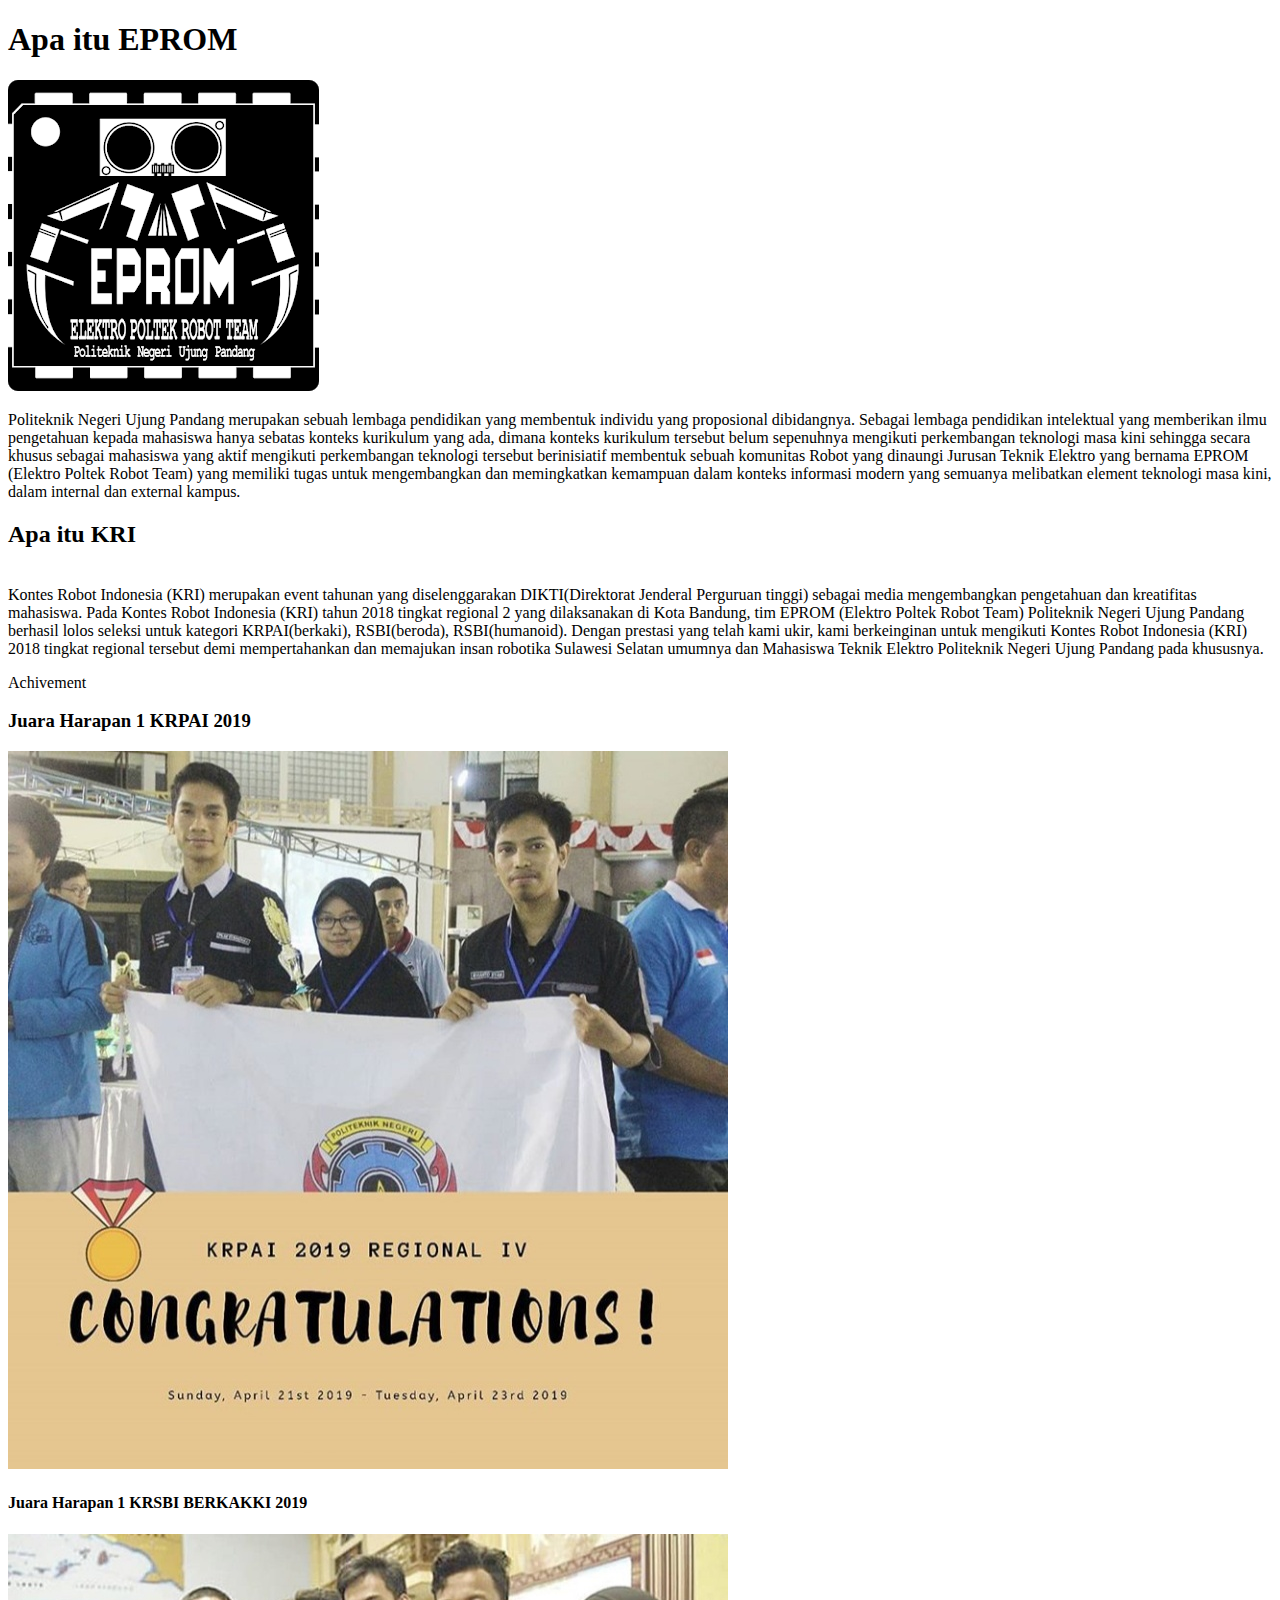
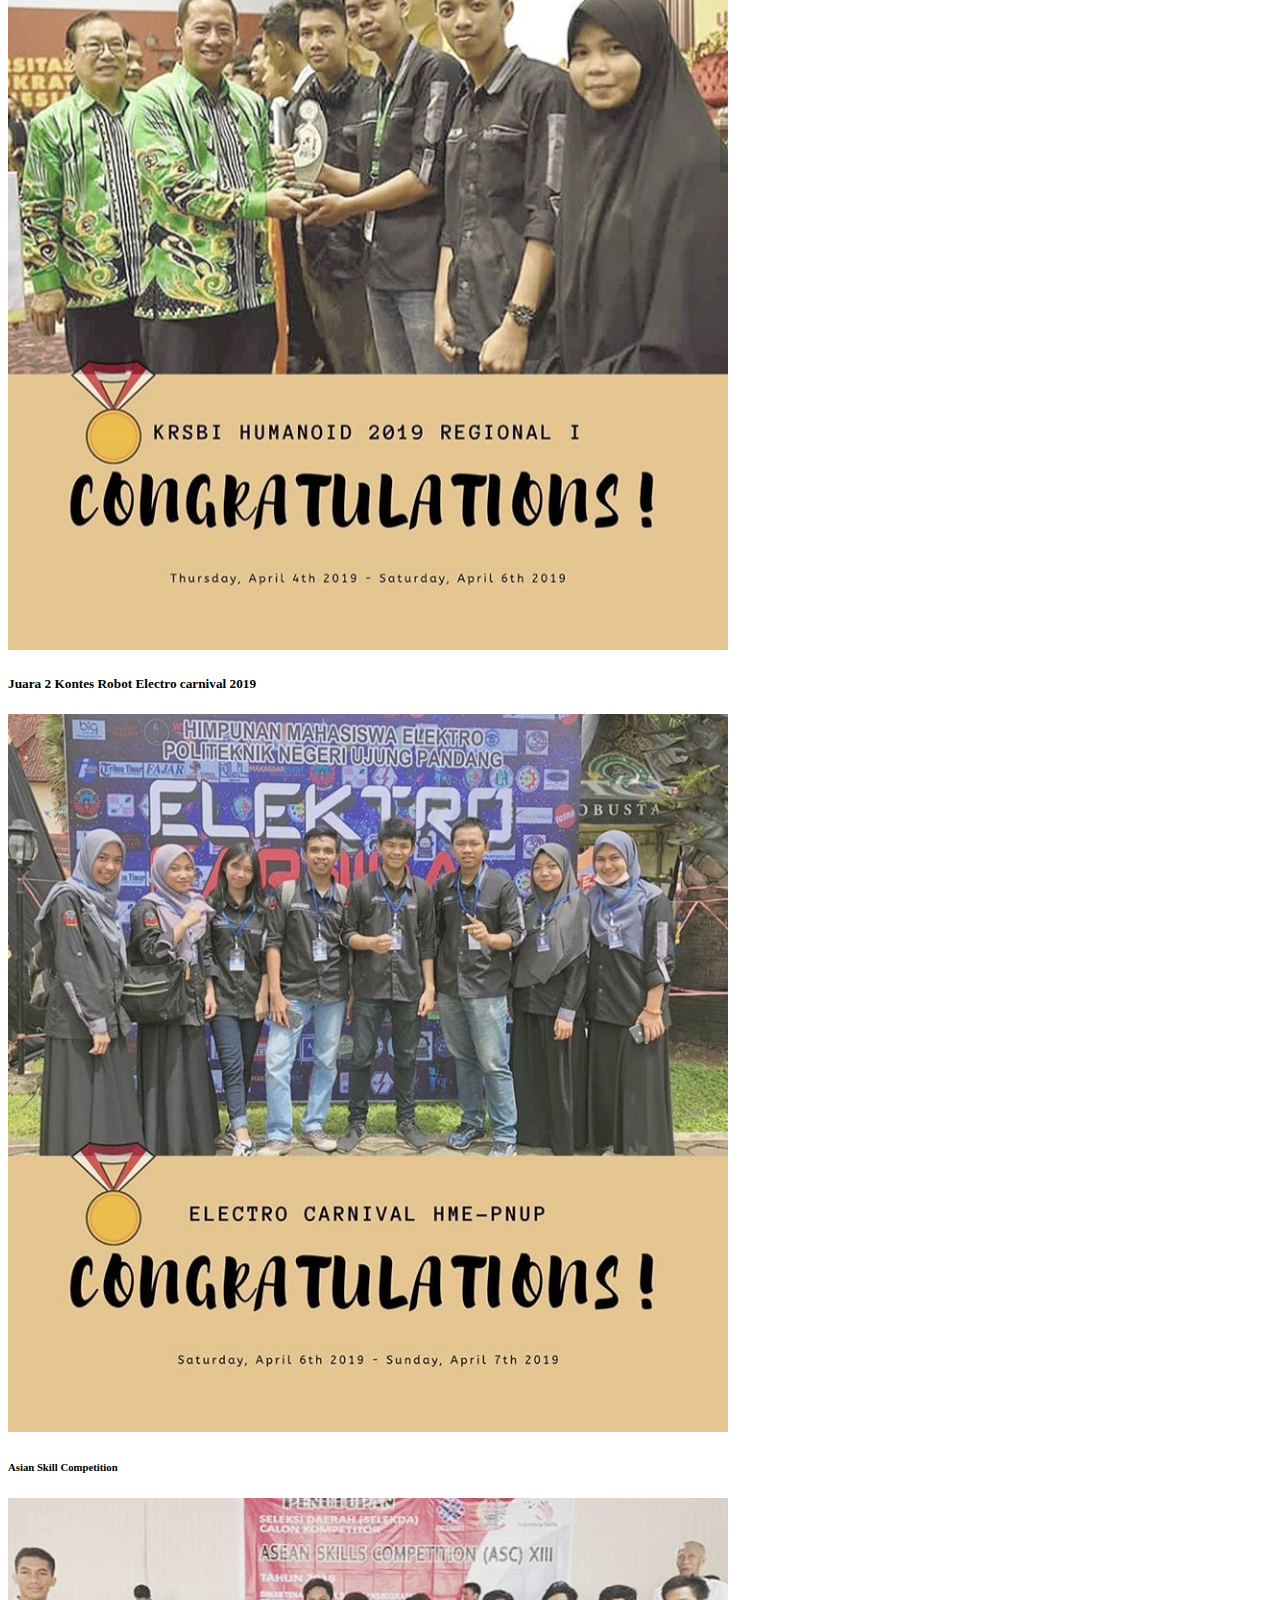
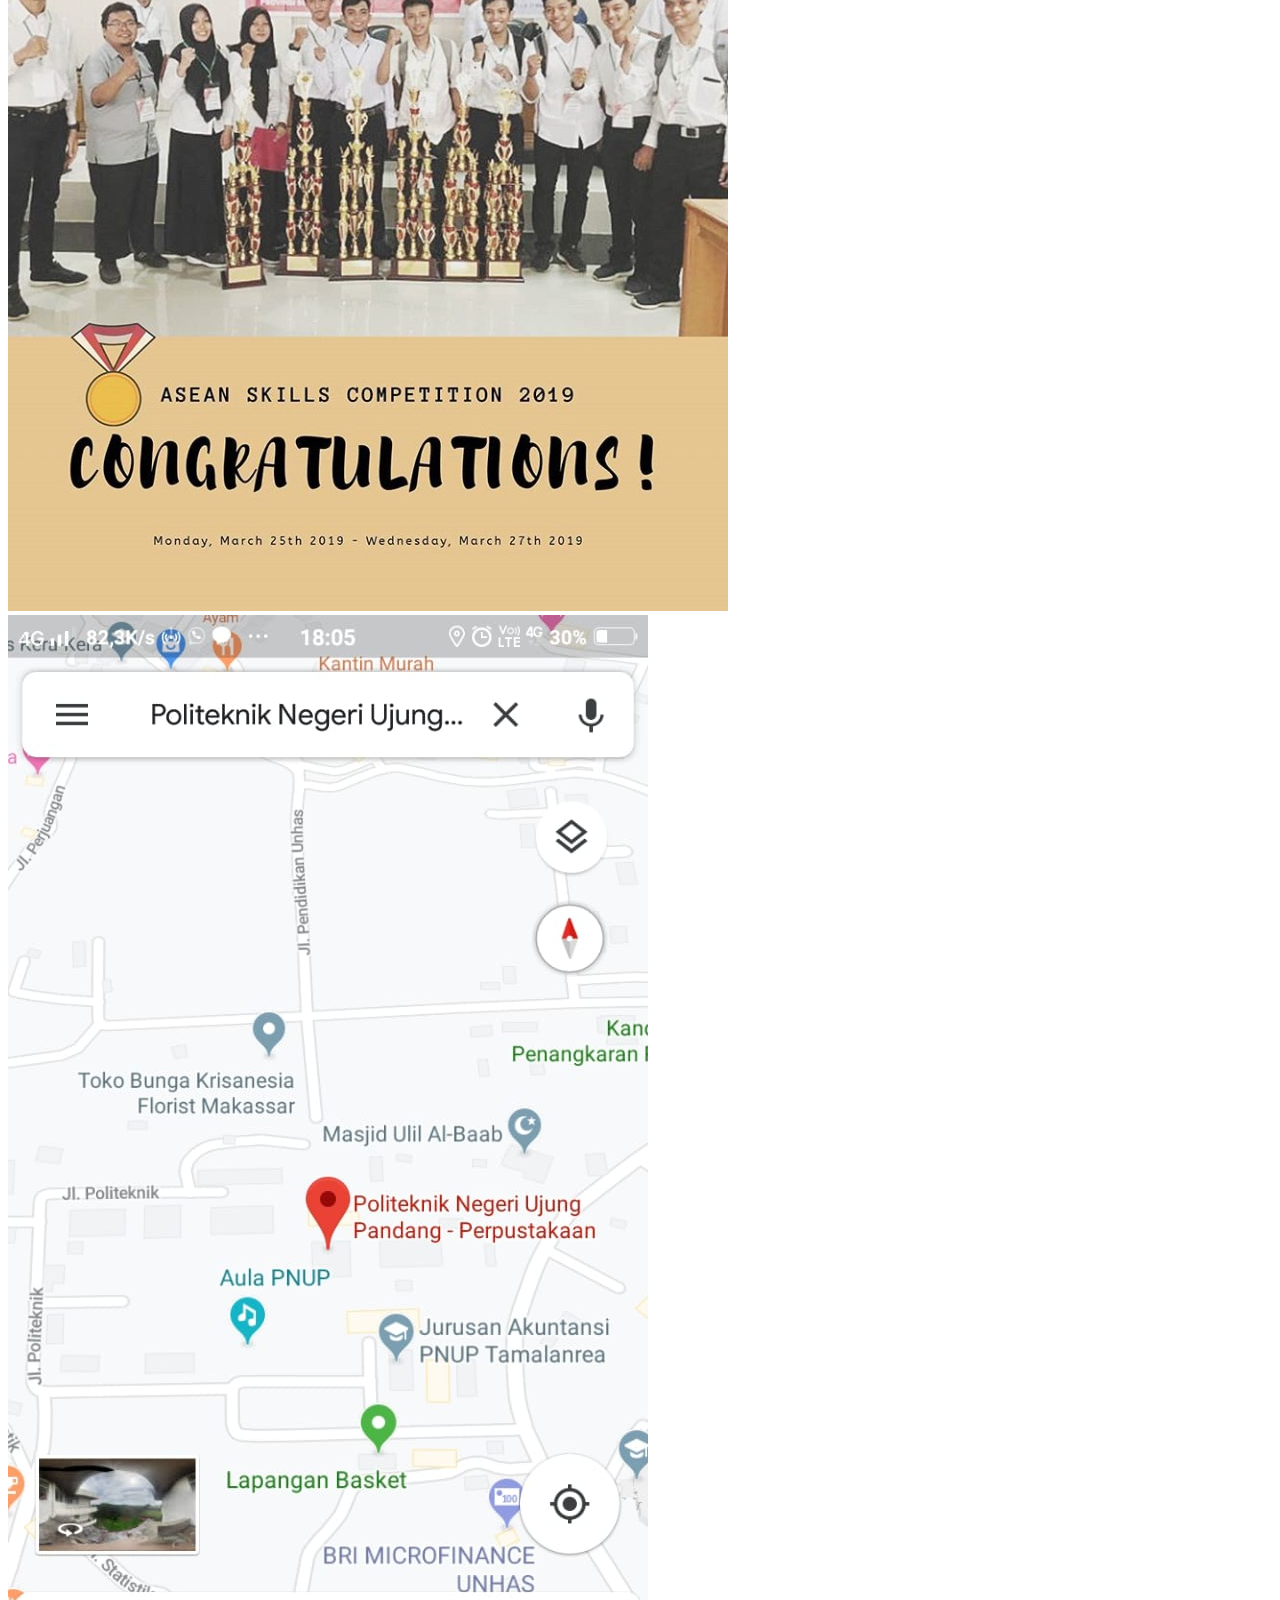
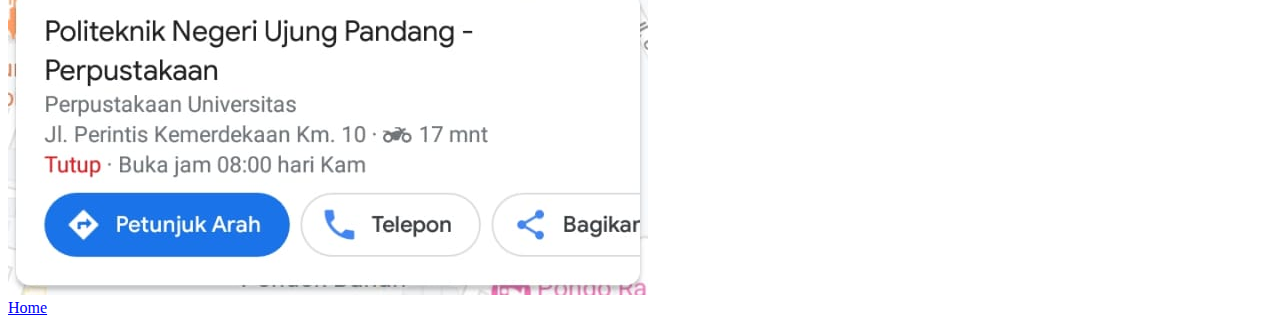
==== about.html @ f9010c4e "first commit" ====
<!DOCTYPE html>
<html>
<head>
	<title>about</title>
</head>
<body>
	<div>	
		<div id="wrap">
			<div id="header"></div>
			<div id="content">
				<div id="kiri">
					<h1>Apa itu EPROM</h1>
					<img src="eprom.png">
					<p>  Politeknik Negeri Ujung Pandang merupakan sebuah lembaga pendidikan yang membentuk individu yang proposional dibidangnya. Sebagai lembaga pendidikan intelektual yang memberikan ilmu pengetahuan kepada mahasiswa hanya sebatas konteks kurikulum yang ada, dimana konteks kurikulum tersebut belum sepenuhnya mengikuti perkembangan teknologi masa kini sehingga secara khusus sebagai mahasiswa yang aktif mengikuti perkembangan teknologi tersebut berinisiatif membentuk sebuah komunitas Robot yang dinaungi Jurusan Teknik Elektro yang bernama EPROM (Elektro Poltek Robot Team) yang memiliki tugas untuk mengembangkan dan memingkatkan kemampuan dalam konteks informasi modern yang semuanya melibatkan element teknologi masa kini, dalam internal dan external kampus.<br>
  				

  					<h2> Apa itu KRI</h2>
  					<br> Kontes Robot Indonesia (KRI) merupakan event tahunan yang diselenggarakan DIKTI(Direktorat Jenderal Perguruan tinggi) sebagai media mengembangkan pengetahuan dan kreatifitas mahasiswa. Pada Kontes Robot Indonesia (KRI) tahun 2018 tingkat regional 2 yang dilaksanakan di Kota Bandung, tim EPROM (Elektro Poltek Robot Team) Politeknik Negeri Ujung Pandang berhasil lolos seleksi untuk kategori KRPAI(berkaki), RSBI(beroda), RSBI(humanoid). Dengan prestasi yang telah kami ukir, kami berkeinginan untuk mengikuti Kontes Robot Indonesia (KRI) 2018 tingkat regional tersebut demi mempertahankan dan memajukan insan robotika Sulawesi Selatan umumnya dan Mahasiswa Teknik Elektro Politeknik Negeri Ujung Pandang pada khususnya.</p>
					<div id="Achivement">Achivement</div>
						
						<div> 
							  <h3>Juara Harapan 1 KRPAI 2019</h3>
							  <img src="krpai.jpeg">
						</div>

						<div>
							<h4>Juara Harapan 1 KRSBI BERKAKKI 2019</h4>
							<img src="humanoid.jpeg">
						</div>

						<div>
							 <h5> Juara 2 Kontes Robot Electro carnival 2019</h5>
							  <img src="elcar.jpeg">
						</div>

						<div>
							 <h6> Asian Skill Competition</h6>
							  <img src="asc.jpeg">
						</div>
				<div id="kanan">
					<img src="maps.jpeg">
				</div>
			</div>
		</div>
		<div id="footer">
			<li><a href="index.html">Home</li>
		</div>

	</div>	
</body>
</html>
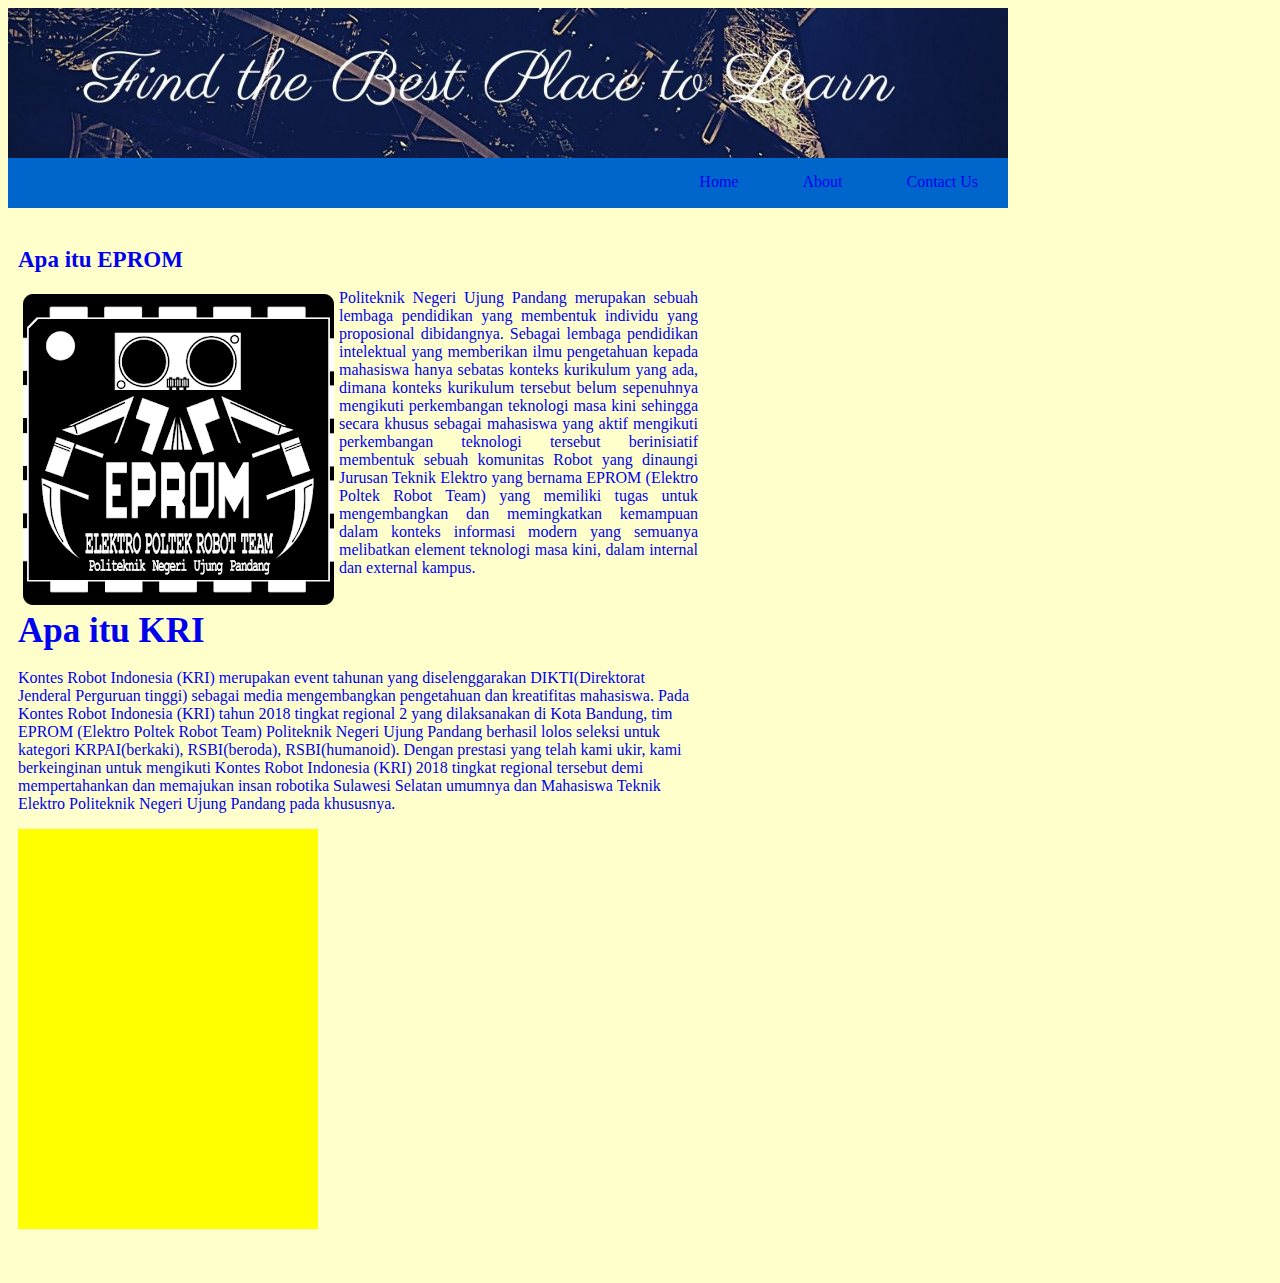
==== commit 6fe5fb3c: "second commit" ====
--- a/about.html
+++ b/about.html
@@ -2,48 +2,37 @@
 <html>
 <head>
 	<title>about</title>
+	<link rel="stylesheet" type="text/css" href="about.css">
 </head>
 <body>
 	<div>	
 		<div id="wrap">
 			<div id="header"></div>
+			<div id="menu">
+				<ul>
+					<li><a href="home.html">Home</li>
+					<li><a href="about.html">About</li>
+					<li><a href="contact_us.html">Contact Us</li>	
+				</ul>	
+			</div>
+			
 			<div id="content">
 				<div id="kiri">
+				
 					<h1>Apa itu EPROM</h1>
 					<img src="eprom.png">
 					<p>  Politeknik Negeri Ujung Pandang merupakan sebuah lembaga pendidikan yang membentuk individu yang proposional dibidangnya. Sebagai lembaga pendidikan intelektual yang memberikan ilmu pengetahuan kepada mahasiswa hanya sebatas konteks kurikulum yang ada, dimana konteks kurikulum tersebut belum sepenuhnya mengikuti perkembangan teknologi masa kini sehingga secara khusus sebagai mahasiswa yang aktif mengikuti perkembangan teknologi tersebut berinisiatif membentuk sebuah komunitas Robot yang dinaungi Jurusan Teknik Elektro yang bernama EPROM (Elektro Poltek Robot Team) yang memiliki tugas untuk mengembangkan dan memingkatkan kemampuan dalam konteks informasi modern yang semuanya melibatkan element teknologi masa kini, dalam internal dan external kampus.<br>
   				
 
-  					<h2> Apa itu KRI</h2>
+  					<br><h2> Apa itu KRI</h2>
   					<br> Kontes Robot Indonesia (KRI) merupakan event tahunan yang diselenggarakan DIKTI(Direktorat Jenderal Perguruan tinggi) sebagai media mengembangkan pengetahuan dan kreatifitas mahasiswa. Pada Kontes Robot Indonesia (KRI) tahun 2018 tingkat regional 2 yang dilaksanakan di Kota Bandung, tim EPROM (Elektro Poltek Robot Team) Politeknik Negeri Ujung Pandang berhasil lolos seleksi untuk kategori KRPAI(berkaki), RSBI(beroda), RSBI(humanoid). Dengan prestasi yang telah kami ukir, kami berkeinginan untuk mengikuti Kontes Robot Indonesia (KRI) 2018 tingkat regional tersebut demi mempertahankan dan memajukan insan robotika Sulawesi Selatan umumnya dan Mahasiswa Teknik Elektro Politeknik Negeri Ujung Pandang pada khususnya.</p>
-					<div id="Achivement">Achivement</div>
-						
-						<div> 
-							  <h3>Juara Harapan 1 KRPAI 2019</h3>
-							  <img src="krpai.jpeg">
-						</div>
+					
+					
+			<div id="kanan">
+					<iframe src="https://www.google.com/maps/embed?pb=!1m14!1m8!1m3!1d5104.066208008404!2d119.48322895381055!3d-5.128468256574109!3m2!1i1024!2i768!4f13.1!3m3!1m2!1s0x2dbefb7e273c233f%3A0x90e39df4acf2d2b6!2sPoliteknik%20Negeri%20Ujung%20Pandang%20-%20Perpustakaan!5e0!3m2!1sid!2sid!4v1575468647593!5m2!1sid!2sid" width="600" height="450" frameborder="0" style="border:0;" allowfullscreen=""></iframe>
+			</div>
 
-						<div>
-							<h4>Juara Harapan 1 KRSBI BERKAKKI 2019</h4>
-							<img src="humanoid.jpeg">
-						</div>
-
-						<div>
-							 <h5> Juara 2 Kontes Robot Electro carnival 2019</h5>
-							  <img src="elcar.jpeg">
-						</div>
-
-						<div>
-							 <h6> Asian Skill Competition</h6>
-							  <img src="asc.jpeg">
-						</div>
-				<div id="kanan">
-					<img src="maps.jpeg">
-				</div>
 			</div>
-		</div>
-		<div id="footer">
-			<li><a href="index.html">Home</li>
 		</div>
 
 	</div>	
--- a/about.css
+++ b/about.css
@@ -0,0 +1,124 @@
+body{
+	background-color: #FFFFCC
+}
+
+header {
+	width: 100%;
+	height: 70px;
+	background-color: #000000;
+}
+
+h1{
+	margin: 2;
+	font-size: 23px;
+}
+
+h2,h3,h4,h5,h6{
+
+	margin: 0;
+	font-size: 35px;
+
+}
+
+
+p{
+	margin-top: 0;
+	text-align: justify;
+}
+
+
+#wrap { 
+	background: #CCFFFF;
+	width: 1000px;
+	height: 150px;
+}
+
+#menu{
+	width: 1000px;
+	height: 50px;
+	background: #0066CC;	
+}
+
+
+#content {
+	width: 1000px;
+}
+
+#kiri{
+	width: 680px;
+	float: left;
+	padding: 10px;
+}
+
+#kiri img{
+	float: left;
+	margin: 5px;
+}
+
+#kanan{
+	width: 300px;
+	height: 400px;
+	background: yellow;
+	float: left;
+}
+
+#footer{
+	width: 1000px;
+	height: 50px;
+	background: #fff;
+}
+
+#header{
+	background-image: url("about.jpg");
+	height: 100%;
+	background-position: center;
+	background-repeat: no-repeat;
+	background-size: cover;
+}
+
+ul {
+	width: auto;
+	float: right;
+	margin-top: 0px;
+}
+
+
+li{
+	display: inline-block;
+	padding: 15px 30px;
+}
+
+a{
+	text-decoration: none;
+}
+
+
+#Achivement{
+	background-color: #ffff;
+	font-family: 'open Sans', sans-serif;
+	font-size: 8vw;
+}
+
+.btn{
+	display: block;
+	background: #9b59b6;
+	padding: 14px 0;
+	color: white;
+	text-transform: uppercase;
+	cursor: pointer;
+	margin-top: 8px;
+	width: 100%;
+}
+
+.btn:hover{
+	background-color: #27ae60;
+}
+
+@media screen and (max-width: 880pc){
+	.contact-box{
+		grid-template-columns: 1fr;
+	}
+	.left{
+		height: 200px;
+	}
+}	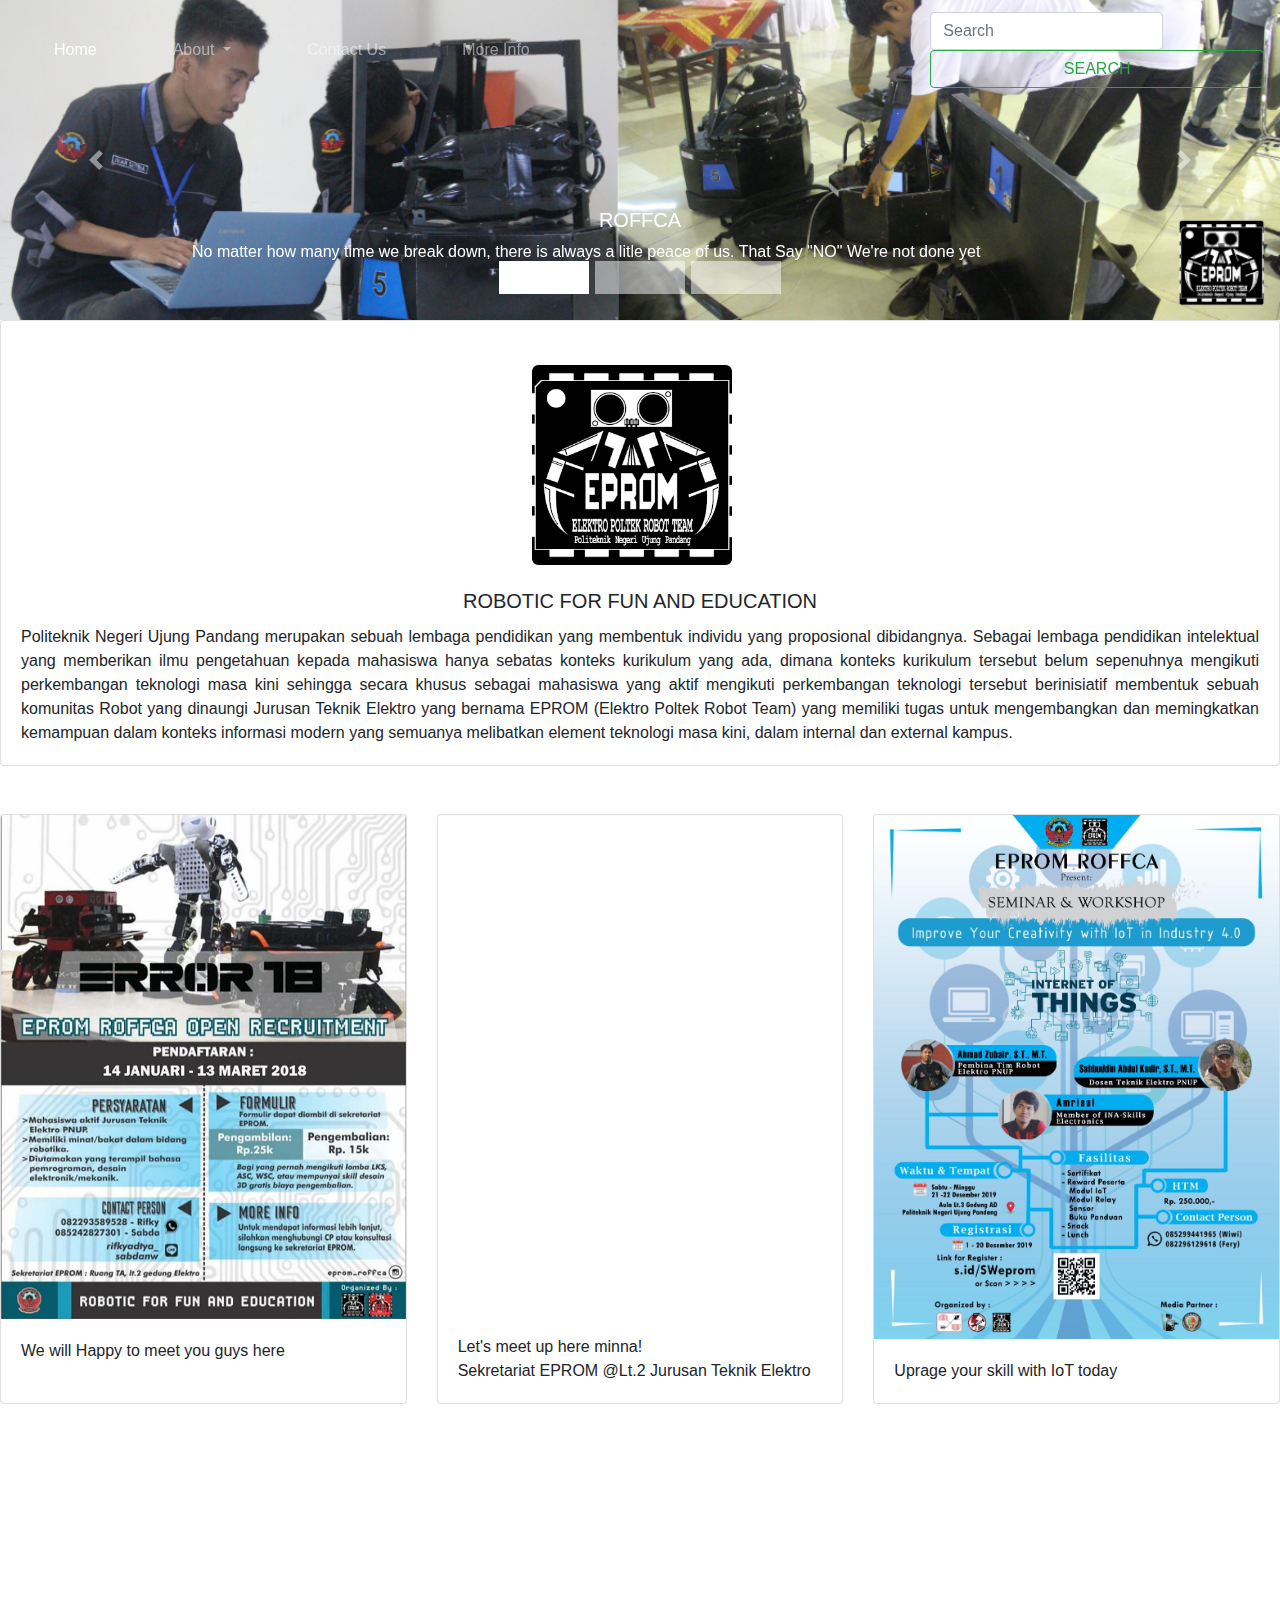
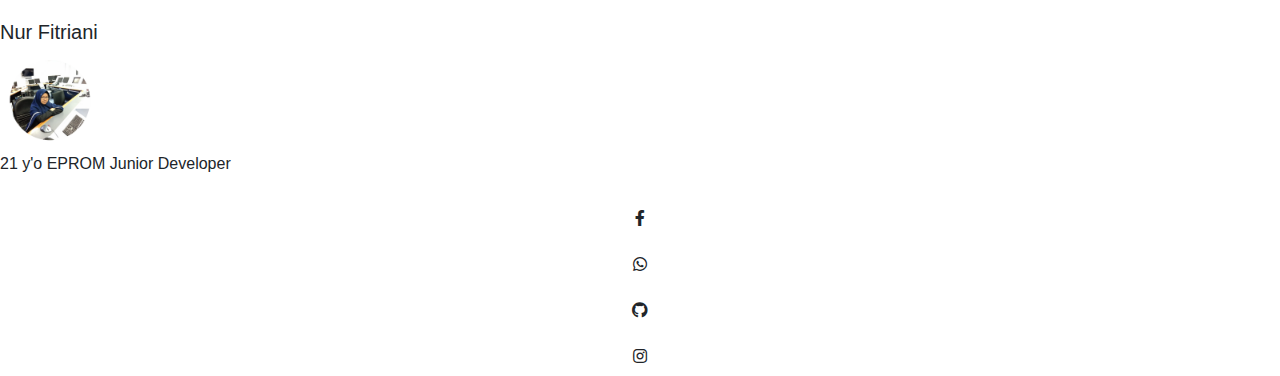
==== commit 4549a95c: "13 desember 2019" ====
--- a/about.html
+++ b/about.html
@@ -1,40 +1,141 @@
 <!DOCTYPE html>
-<html>
+<html lang="en">
 <head>
-	<title>about</title>
-	<link rel="stylesheet" type="text/css" href="about.css">
+    <meta charset="UTF-8">
+    <meta name="viewport" content="width=device-width, initial-scale=1.0">
+    <meta http-equiv="X-UA-Compatible" content="ie=edge">
+    <title>EPROM PNUP</title>
+
+    <link rel="stylesheet" type="text/css" href="about.css">
+    <link rel="stylesheet" href="https://stackpath.bootstrapcdn.com/bootstrap/4.4.1/css/bootstrap.min.css" integrity="sha384-Vkoo8x4CGsO3+Hhxv8T/Q5PaXtkKtu6ug5TOeNV6gBiFeWPGFN9MuhOf23Q9Ifjh" crossorigin="anonymous">
+    <link rel="stylesheet" href="https://use.fontawesome.com/releases/v5.4.1/css/all.css">
 </head>
 <body>
-	<div>	
-		<div id="wrap">
-			<div id="header"></div>
-			<div id="menu">
-				<ul>
-					<li><a href="home.html">Home</li>
-					<li><a href="about.html">About</li>
-					<li><a href="contact_us.html">Contact Us</li>	
-				</ul>	
+	<div class="top-bg">
+	
+		<nav class="navbar navbar-expand-lg navbar-dark bg-transparent fixed-top">
+			<div class="collapse navbar-collapse" id="navbarSupportedContent">
+			  <ul class="navbar-nav mr-auto">
+				<li class="nav-item active text-white ">
+				  <a class="nav-link" href="home_html">Home <span class="sr-only">(current)</span></a>
+				</li>
+				
+				<li class="nav-item dropdown text-white">
+				  <a class="nav-link dropdown-toggle" href="#" id="navbarDropdown" role="button" data-toggle="dropdown" aria-haspopup="true" aria-expanded="false">
+					About
+				  </a>
+				  <div class="dropdown-menu" aria-labelledby="navbarDropdown">
+					<a class="dropdown-item" href="about.html">Eprom PNUP</a>
+					<a class="dropdown-item" href="recruitment.html">Recruitment</a>
+				  </div>
+				</li>
+		  
+				<li class="nav-item text-white">
+				  <a class="nav-link" href="contact_us.html">Contact Us </a>
+				</li>
+		  
+				<li class="nav-item text-white ">
+				  <a class="nav-link" href="moreinfo.html">More Info <span class="sr-only"></span></a>
+				</li>
+			  </ul>
+			  
+			  <form class="form-inline my-2 my-lg-1">
+				<input class="form-control mr-sm-2" type="search" placeholder="Search" aria-label="Search">
+				<button class="btn btn-outline-success my-2 my-sm-0" type="submit">Search</button>
+			  </form>
 			</div>
-			
-			<div id="content">
-				<div id="kiri">
-				
-					<h1>Apa itu EPROM</h1>
-					<img src="eprom.png">
-					<p>  Politeknik Negeri Ujung Pandang merupakan sebuah lembaga pendidikan yang membentuk individu yang proposional dibidangnya. Sebagai lembaga pendidikan intelektual yang memberikan ilmu pengetahuan kepada mahasiswa hanya sebatas konteks kurikulum yang ada, dimana konteks kurikulum tersebut belum sepenuhnya mengikuti perkembangan teknologi masa kini sehingga secara khusus sebagai mahasiswa yang aktif mengikuti perkembangan teknologi tersebut berinisiatif membentuk sebuah komunitas Robot yang dinaungi Jurusan Teknik Elektro yang bernama EPROM (Elektro Poltek Robot Team) yang memiliki tugas untuk mengembangkan dan memingkatkan kemampuan dalam konteks informasi modern yang semuanya melibatkan element teknologi masa kini, dalam internal dan external kampus.<br>
-  				
+		</nav>	
+		
+	<div id="carouselExampleCaptions" class="carousel slide" data-ride="carousel">
+		<ol class="carousel-indicators">
+		  <li data-target="#carouselExampleCaptions" data-slide-to="0" class="active"></li>
+		  <li data-target="#carouselExampleCaptions" data-slide-to="1"></li>
+		  <li data-target="#carouselExampleCaptions" data-slide-to="2"></li>
+		</ol>
+		<div class="carousel-inner">
+		  <div class="carousel-item active">
+			<img src="img/carouselin3.png" class="d-block w-100" alt="...">
+			<div class="carousel-caption d-none d-md-block">
+			    <h5>ROFFCA</h5>
+      			<p>No matter how many time we break down, there is always a litle peace of us. That Say "NO" We're not done yet </p>
+			</div>
+		  </div>
+		  <div class="carousel-item">
+			<img src="img/carouselin1.jpg" class="d-block w-100" alt="...">
+			<div class="carousel-caption d-none d-md-block">
+			  <h5>EPROM ROFFCA</h5>
+			  <p>Robotic For Fun and Education</p>
+			</div>
+		  </div>
+		  <div class="carousel-item">
+			<img src="img/carouselin2.png" class="d-block w-100" alt="...">
+			<div class="carousel-caption d-none d-md-block">
+			<h5>Makassar Robotic Team Meet up</h5>
+			<p>We are Family Where Ever We Go </p>
+			</div>
+		  </div>
+		</div>
+		<a class="carousel-control-prev" href="#carouselExampleCaptions" role="button" data-slide="prev">
+		  <span class="carousel-control-prev-icon" aria-hidden="true"></span>
+		  <span class="sr-only">Previous</span>
+		</a>
+		<a class="carousel-control-next" href="#carouselExampleCaptions" role="button" data-slide="next">
+		  <span class="carousel-control-next-icon" aria-hidden="true"></span>
+		  <span class="sr-only">Next</span>
+		</a>
+	  </div>
+	</div>
+<div class="card text-center">
+	<div class="card-body"><br>
+		<img src="img/eprom.png" class="align-self-start mr-3" alt="Responsive image" width="200" height="200">	<br> <br>	
+		<h5 class="card-title">ROBOTIC FOR FUN AND EDUCATION</h5>
+		<p class="card-text">Politeknik Negeri Ujung Pandang merupakan sebuah lembaga pendidikan yang membentuk individu yang proposional dibidangnya. Sebagai lembaga pendidikan intelektual yang memberikan ilmu pengetahuan kepada mahasiswa hanya sebatas konteks kurikulum yang ada, dimana konteks kurikulum tersebut belum sepenuhnya mengikuti perkembangan teknologi masa kini sehingga secara khusus sebagai mahasiswa yang aktif mengikuti perkembangan teknologi tersebut berinisiatif membentuk sebuah komunitas Robot yang dinaungi Jurusan Teknik Elektro yang bernama EPROM (Elektro Poltek Robot Team) yang memiliki tugas untuk mengembangkan dan memingkatkan kemampuan dalam konteks informasi modern yang semuanya melibatkan element teknologi masa kini, dalam internal dan external kampus.</p>
+	</div>
+</div>		
+<br><br>
+<div class="card-deck">	  
+	<div class="card" style="width: 18rem;">
+		<img src="img/rekrut.jpeg" class="card-img-top" alt="Responsive image">
+		<div class="card-body">
+			<p class="card-text"> We will Happy to meet you guys here</p>
+		</div>
+	</div>
+	<div class="card" style="width: 18rem;">
+		
+		<iframe src="https://www.google.com/maps/embed?pb=!1m18!1m12!1m3!1d3973.8427640755913!2d119.47993401405755!3d-5.129016353331014!2m3!1f0!2f0!3f0!3m2!1i1024!2i768!4f13.1!3m3!1m2!1s0x2dbefb7e273c233f%3A0x90e39df4acf2d2b6!2sPoliteknik%20Negeri%20Ujung%20Pandang%20-%20Perpustakaan!5e0!3m2!1sid!2sid!4v1576218995982!5m2!1sid!2sid" width="400" height="500" frameborder="0" style="border:0;" allowfullscreen=""></iframe>
+		<div class="card-body">
+			<p class="card-text">Let's meet up here minna!</p>
+			Sekretariat EPROM @Lt.2 Jurusan Teknik Elektro
+		</div>
+	</div>
+	<div class="card" style="width: 18rem;">
+		<img src="img/seminar.jpeg" class="card-img-top" alt="Responsive image">
+		<div class="card-body">
+			<p class="card-text">Uprage your skill with IoT today</p>
+		</div>
+	</div>
+</div>	
 
-  					<br><h2> Apa itu KRI</h2>
-  					<br> Kontes Robot Indonesia (KRI) merupakan event tahunan yang diselenggarakan DIKTI(Direktorat Jenderal Perguruan tinggi) sebagai media mengembangkan pengetahuan dan kreatifitas mahasiswa. Pada Kontes Robot Indonesia (KRI) tahun 2018 tingkat regional 2 yang dilaksanakan di Kota Bandung, tim EPROM (Elektro Poltek Robot Team) Politeknik Negeri Ujung Pandang berhasil lolos seleksi untuk kategori KRPAI(berkaki), RSBI(beroda), RSBI(humanoid). Dengan prestasi yang telah kami ukir, kami berkeinginan untuk mengikuti Kontes Robot Indonesia (KRI) 2018 tingkat regional tersebut demi mempertahankan dan memajukan insan robotika Sulawesi Selatan umumnya dan Mahasiswa Teknik Elektro Politeknik Negeri Ujung Pandang pada khususnya.</p>
-					
-					
-			<div id="kanan">
-					<iframe src="https://www.google.com/maps/embed?pb=!1m14!1m8!1m3!1d5104.066208008404!2d119.48322895381055!3d-5.128468256574109!3m2!1i1024!2i768!4f13.1!3m3!1m2!1s0x2dbefb7e273c233f%3A0x90e39df4acf2d2b6!2sPoliteknik%20Negeri%20Ujung%20Pandang%20-%20Perpustakaan!5e0!3m2!1sid!2sid!4v1575468647593!5m2!1sid!2sid" width="600" height="450" frameborder="0" style="border:0;" allowfullscreen=""></iframe>
-			</div>
+<br> <br> <br>
 
-			</div>
-		</div>
+<br> <br> <br><br> <br> <br>
 
-	</div>	
+<div class="middle">
+	<h5 >Nur Fitriani</h5>
+	<img src="img/saya.png" alt="Responsive image" height="100" width="100">
+	<p>21 y'o EPROM Junior Developer</p>
+	<a class="btn" href="#">
+		<i class="fab fa-facebook-f"></i>
+	</a>
+	<a class="btn"  href="https://wa.me/+6288744619461">
+		<i class="fab fa-whatsapp"></i>
+		</a>
+	<a class="btn" href="https://github.com/nrfitriani">
+		<i class="fab fa-github"></i>
+	</a>
+	<a class="btn" href="https://www.instagram.com/nrfitriani22/">
+		<i class="fab fa-instagram"></i>
+	</a>
+</div>  	  
 </body>
 </html>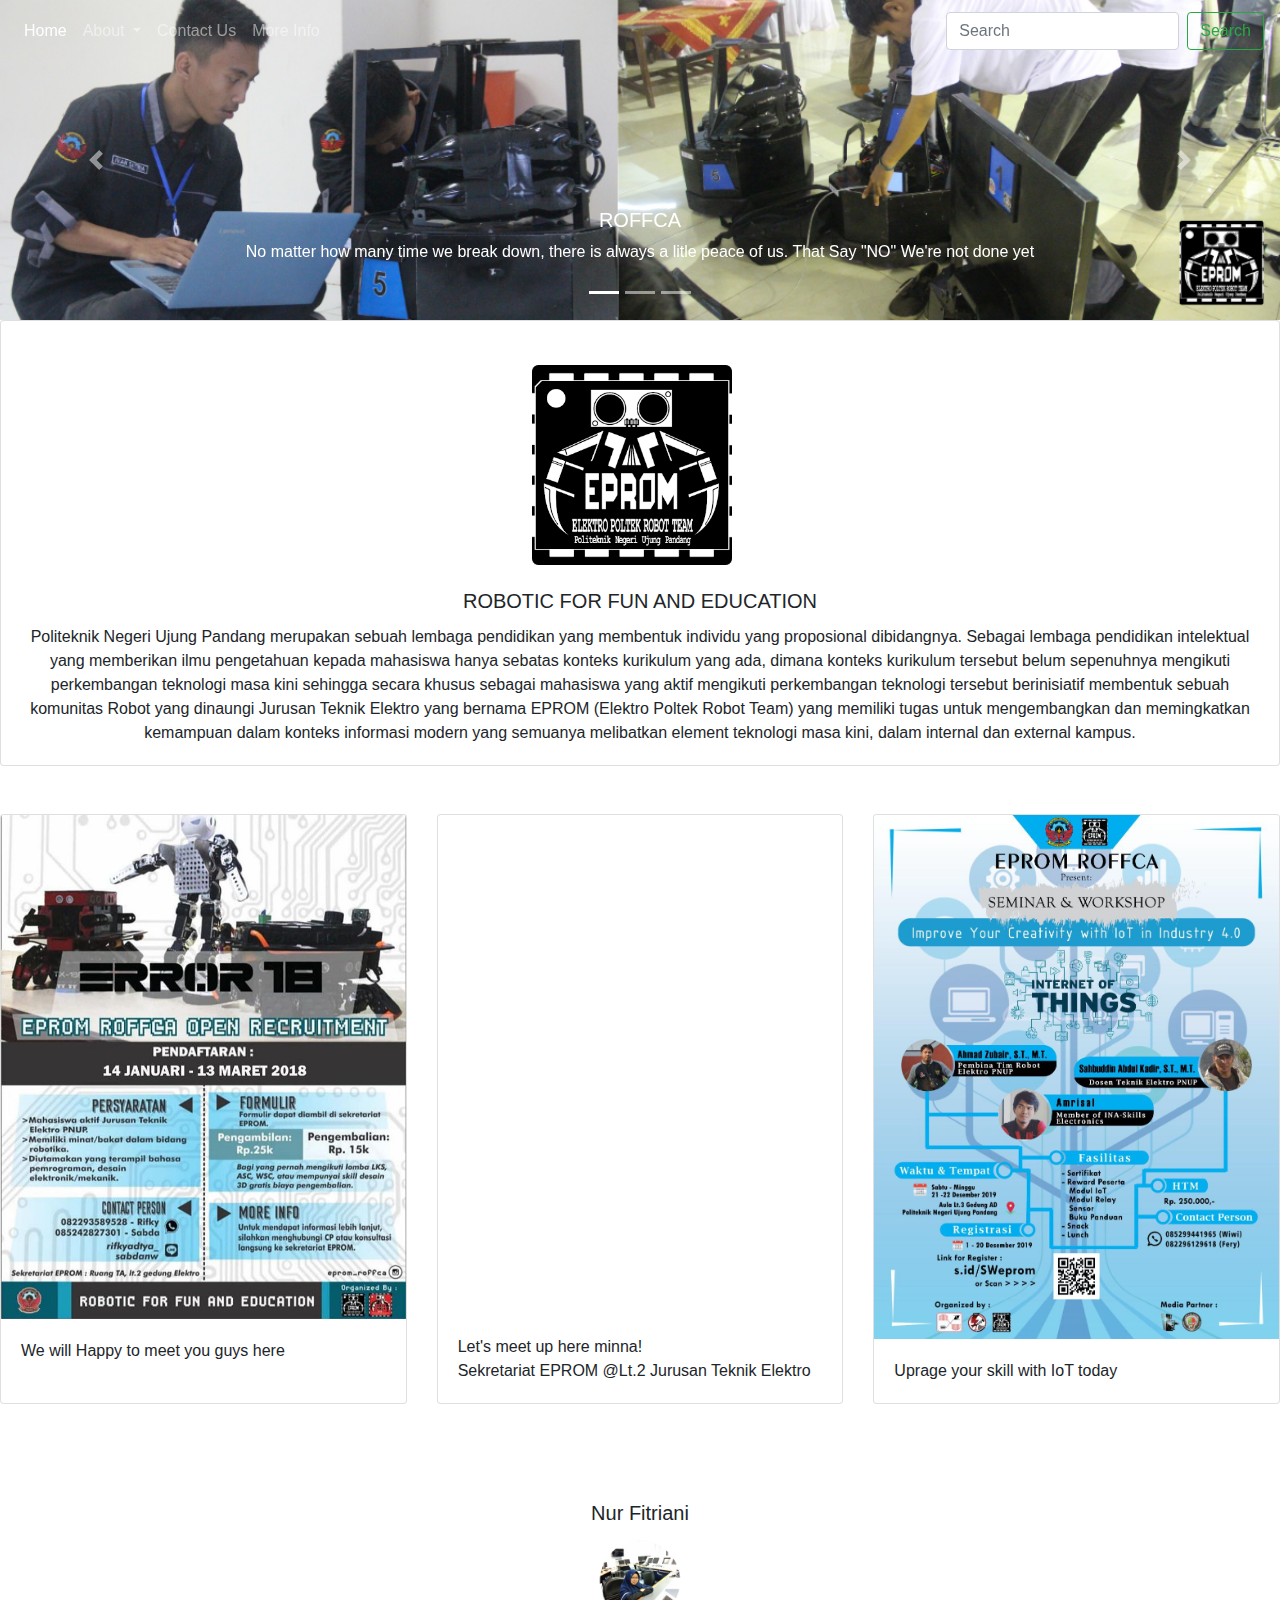
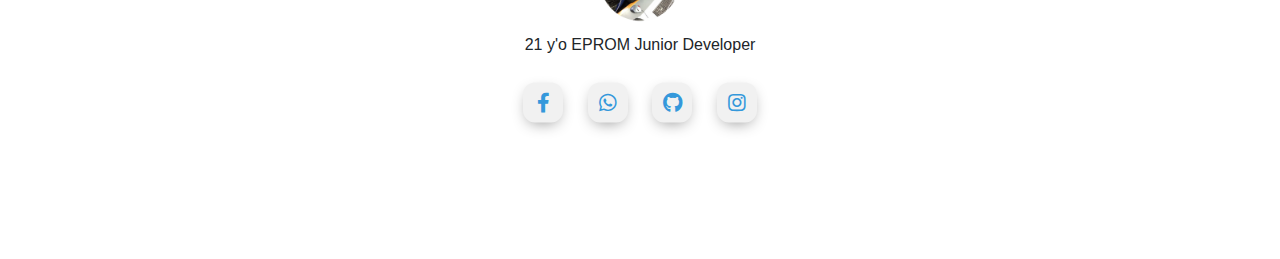
==== commit d1693aa8: "14 desember 2019" ====
--- a/about.html
+++ b/about.html
@@ -9,42 +9,43 @@
     <link rel="stylesheet" type="text/css" href="about.css">
     <link rel="stylesheet" href="https://stackpath.bootstrapcdn.com/bootstrap/4.4.1/css/bootstrap.min.css" integrity="sha384-Vkoo8x4CGsO3+Hhxv8T/Q5PaXtkKtu6ug5TOeNV6gBiFeWPGFN9MuhOf23Q9Ifjh" crossorigin="anonymous">
     <link rel="stylesheet" href="https://use.fontawesome.com/releases/v5.4.1/css/all.css">
+	<script src="https://code.jquery.com/jquery-3.4.1.slim.min.js" integrity="sha384-J6qa4849blE2+poT4WnyKhv5vZF5SrPo0iEjwBvKU7imGFAV0wwj1yYfoRSJoZ+n" crossorigin="anonymous"></script>
+	<script src="https://cdn.jsdelivr.net/npm/popper.js@1.16.0/dist/umd/popper.min.js" integrity="sha384-Q6E9RHvbIyZFJoft+2mJbHaEWldlvI9IOYy5n3zV9zzTtmI3UksdQRVvoxMfooAo" crossorigin="anonymous"></script>
+	<script src="https://stackpath.bootstrapcdn.com/bootstrap/4.4.1/js/bootstrap.min.js" integrity="sha384-wfSDF2E50Y2D1uUdj0O3uMBJnjuUD4Ih7YwaYd1iqfktj0Uod8GCExl3Og8ifwB6" crossorigin="anonymous"></script>
 </head>
 <body>
-	<div class="top-bg">
-	
 		<nav class="navbar navbar-expand-lg navbar-dark bg-transparent fixed-top">
-			<div class="collapse navbar-collapse" id="navbarSupportedContent">
-			  <ul class="navbar-nav mr-auto">
-				<li class="nav-item active text-white ">
-				  <a class="nav-link" href="home_html">Home <span class="sr-only">(current)</span></a>
-				</li>
-				
-				<li class="nav-item dropdown text-white">
-				  <a class="nav-link dropdown-toggle" href="#" id="navbarDropdown" role="button" data-toggle="dropdown" aria-haspopup="true" aria-expanded="false">
-					About
-				  </a>
-				  <div class="dropdown-menu" aria-labelledby="navbarDropdown">
-					<a class="dropdown-item" href="about.html">Eprom PNUP</a>
-					<a class="dropdown-item" href="recruitment.html">Recruitment</a>
-				  </div>
-				</li>
-		  
-				<li class="nav-item text-white">
-				  <a class="nav-link" href="contact_us.html">Contact Us </a>
-				</li>
-		  
-				<li class="nav-item text-white ">
-				  <a class="nav-link" href="moreinfo.html">More Info <span class="sr-only"></span></a>
-				</li>
-			  </ul>
+				<div class="collapse navbar-collapse" id="navbarSupportedContent">
+				  <ul class="navbar-nav mr-auto">
+					<li class="nav-item active text-white ">
+					  <a class="nav-link" href="home.html">Home <span class="sr-only"></span></a>
+					</li>
+					
+					<li class="nav-item dropdown text-white">
+					  <a class="nav-link dropdown-toggle" href="#" id="navbarDropdown" role="button" data-toggle="dropdown" aria-haspopup="true" aria-expanded="false">
+						About
+					  </a>
+					  <div class="dropdown-menu" aria-labelledby="navbarDropdown">
+						<a class="dropdown-item" href="about.html">Eprom PNUP</a>
+						<a class="dropdown-item" href="recruitment.html">Recruitment</a>
+					  </div>
+					</li>
 			  
-			  <form class="form-inline my-2 my-lg-1">
-				<input class="form-control mr-sm-2" type="search" placeholder="Search" aria-label="Search">
-				<button class="btn btn-outline-success my-2 my-sm-0" type="submit">Search</button>
-			  </form>
-			</div>
-		</nav>	
+					<li class="nav-item text-white">
+					  <a class="nav-link" href="contact_us.html">Contact Us </a>
+					</li>
+			  
+					<li class="nav-item text-white ">
+					  <a class="nav-link" href="moreinfo.html"> More Info <span class="sr-only"></span></a>
+					</li>
+				  </ul>
+				  
+				  <form class="form-inline my-2 my-lg-1">
+					<input class="form-control mr-sm-2" type="search" placeholder="Search" aria-label="Search">
+					<button class="btn btn-outline-success my-2 my-sm-0" type="submit">Search</button>
+				  </form>
+				</div>
+			  </nav>	
 		
 	<div id="carouselExampleCaptions" class="carousel slide" data-ride="carousel">
 		<ol class="carousel-indicators">
@@ -124,16 +125,16 @@
 	<h5 >Nur Fitriani</h5>
 	<img src="img/saya.png" alt="Responsive image" height="100" width="100">
 	<p>21 y'o EPROM Junior Developer</p>
-	<a class="btn" href="#">
+	<a class="button" href="#">
 		<i class="fab fa-facebook-f"></i>
 	</a>
-	<a class="btn"  href="https://wa.me/+6288744619461">
+	<a class="button"  href="https://wa.me/+6288744619461">
 		<i class="fab fa-whatsapp"></i>
-		</a>
-	<a class="btn" href="https://github.com/nrfitriani">
+	</a>
+	<a class="button" href="https://github.com/nrfitriani">
 		<i class="fab fa-github"></i>
 	</a>
-	<a class="btn" href="https://www.instagram.com/nrfitriani22/">
+	<a class="button" href="https://www.instagram.com/nrfitriani22/">
 		<i class="fab fa-instagram"></i>
 	</a>
 </div>  	  
--- a/about.css
+++ b/about.css
@@ -2,117 +2,67 @@
 	background-color: #FFFFCC
 }
 
-header {
+body{
+	padding: 0;
+	margin: 0;
+  }
+  .middle{
+	top: 50%;
+	transform: translateY(-50%);
 	width: 100%;
-	height: 70px;
-	background-color: #000000;
-}
-
-h1{
-	margin: 2;
-	font-size: 23px;
-}
-
-h2,h3,h4,h5,h6{
-
-	margin: 0;
-	font-size: 35px;
-
-}
-
-
-p{
-	margin-top: 0;
-	text-align: justify;
-}
-
-
-#wrap { 
-	background: #CCFFFF;
-	width: 1000px;
-	height: 150px;
-}
-
-#menu{
-	width: 1000px;
-	height: 50px;
-	background: #0066CC;	
-}
-
-
-#content {
-	width: 1000px;
-}
-
-#kiri{
-	width: 680px;
-	float: left;
-	padding: 10px;
-}
-
-#kiri img{
-	float: left;
-	margin: 5px;
-}
-
-#kanan{
-	width: 300px;
-	height: 400px;
-	background: yellow;
-	float: left;
-}
-
-#footer{
-	width: 1000px;
-	height: 50px;
-	background: #fff;
-}
-
-#header{
-	background-image: url("about.jpg");
-	height: 100%;
-	background-position: center;
-	background-repeat: no-repeat;
-	background-size: cover;
-}
-
-ul {
-	width: auto;
-	float: right;
-	margin-top: 0px;
-}
-
-
-li{
+	text-align: center;
+  }
+  
+  .button{
 	display: inline-block;
-	padding: 15px 30px;
-}
-
-a{
-	text-decoration: none;
-}
-
-
-#Achivement{
-	background-color: #ffff;
-	font-family: 'open Sans', sans-serif;
-	font-size: 8vw;
-}
-
-.btn{
-	display: block;
-	background: #9b59b6;
-	padding: 14px 0;
-	color: white;
-	text-transform: uppercase;
-	cursor: pointer;
-	margin-top: 8px;
-	width: 100%;
-}
-
-.btn:hover{
-	background-color: #27ae60;
-}
+	width: 40px;
+	height: 40px;
+	background: #f1f1f1;
+	margin: 10px;
+	border-radius: 30%;
+	box-shadow: 0 5px 15px -5px #00000070;
+	color: #3498db;
+	overflow: hidden;
+	position: relative;
+  }
+  .button i{
+	line-height: 40px;
+	font-size: 20px;
+	transition: 0.2s linear;
+	text-align: center;
+  }
+  .button:hover i{
+	transform: scale(1.3);
+	color: #f1f1f1;
+  }
+  .button::before{
+	content: "";
+	position: absolute;
+	width: 120%;
+	height: 120%;
+	background: #3498db;
+	transform: rotate(45deg);
+	left: -110%;
+	top: 90%;
+  }
+  .button:hover::before{
+	animation: aaa 0.7s 1;
+	top: -10%;
+	left: -10%;
+  }
+  @keyframes aaa {
+	0%{
+	  left: -110%;
+	  top: 90%;
+	}50%{
+	  left: 10%;
+	  top: -30%;
+	}100%{
+	  top: -10%;
+	  left: -10%;
+	}
+  }
+  
 
 @media screen and (max-width: 880pc){
 	.contact-box{
